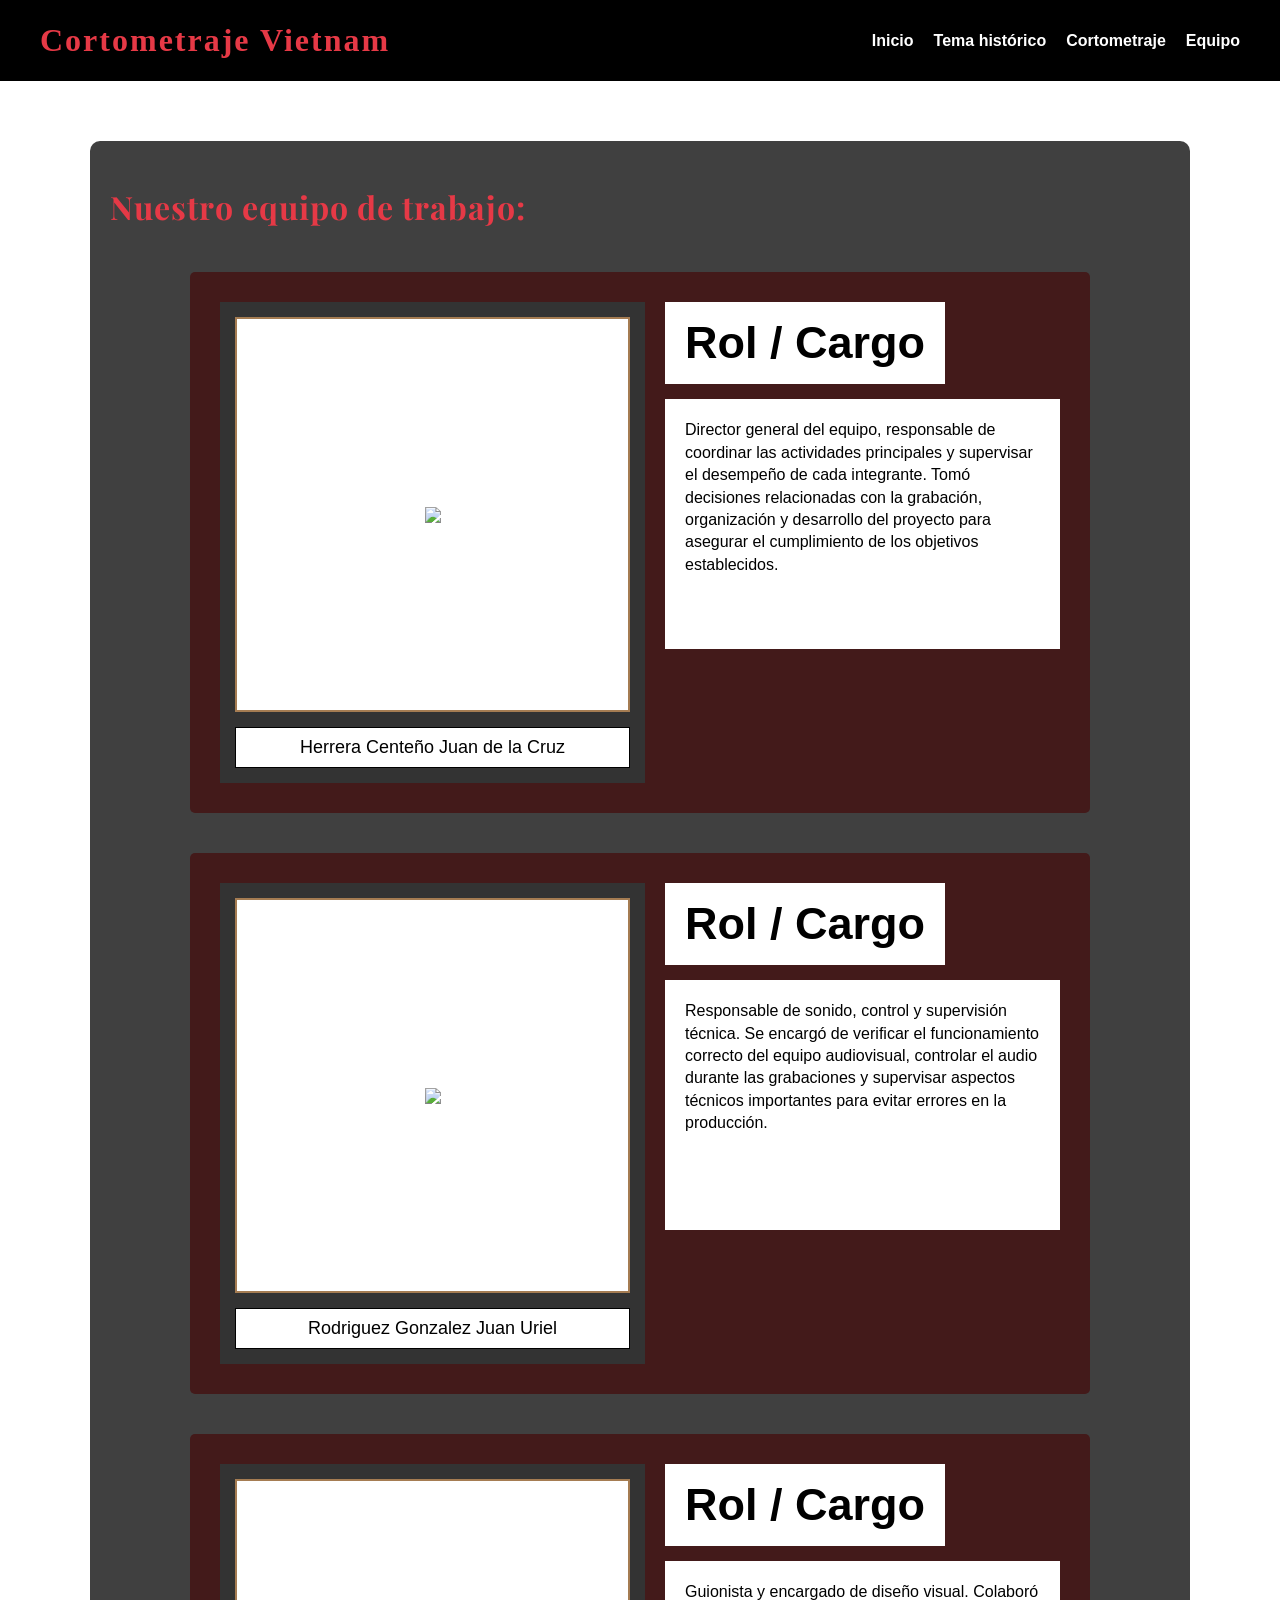
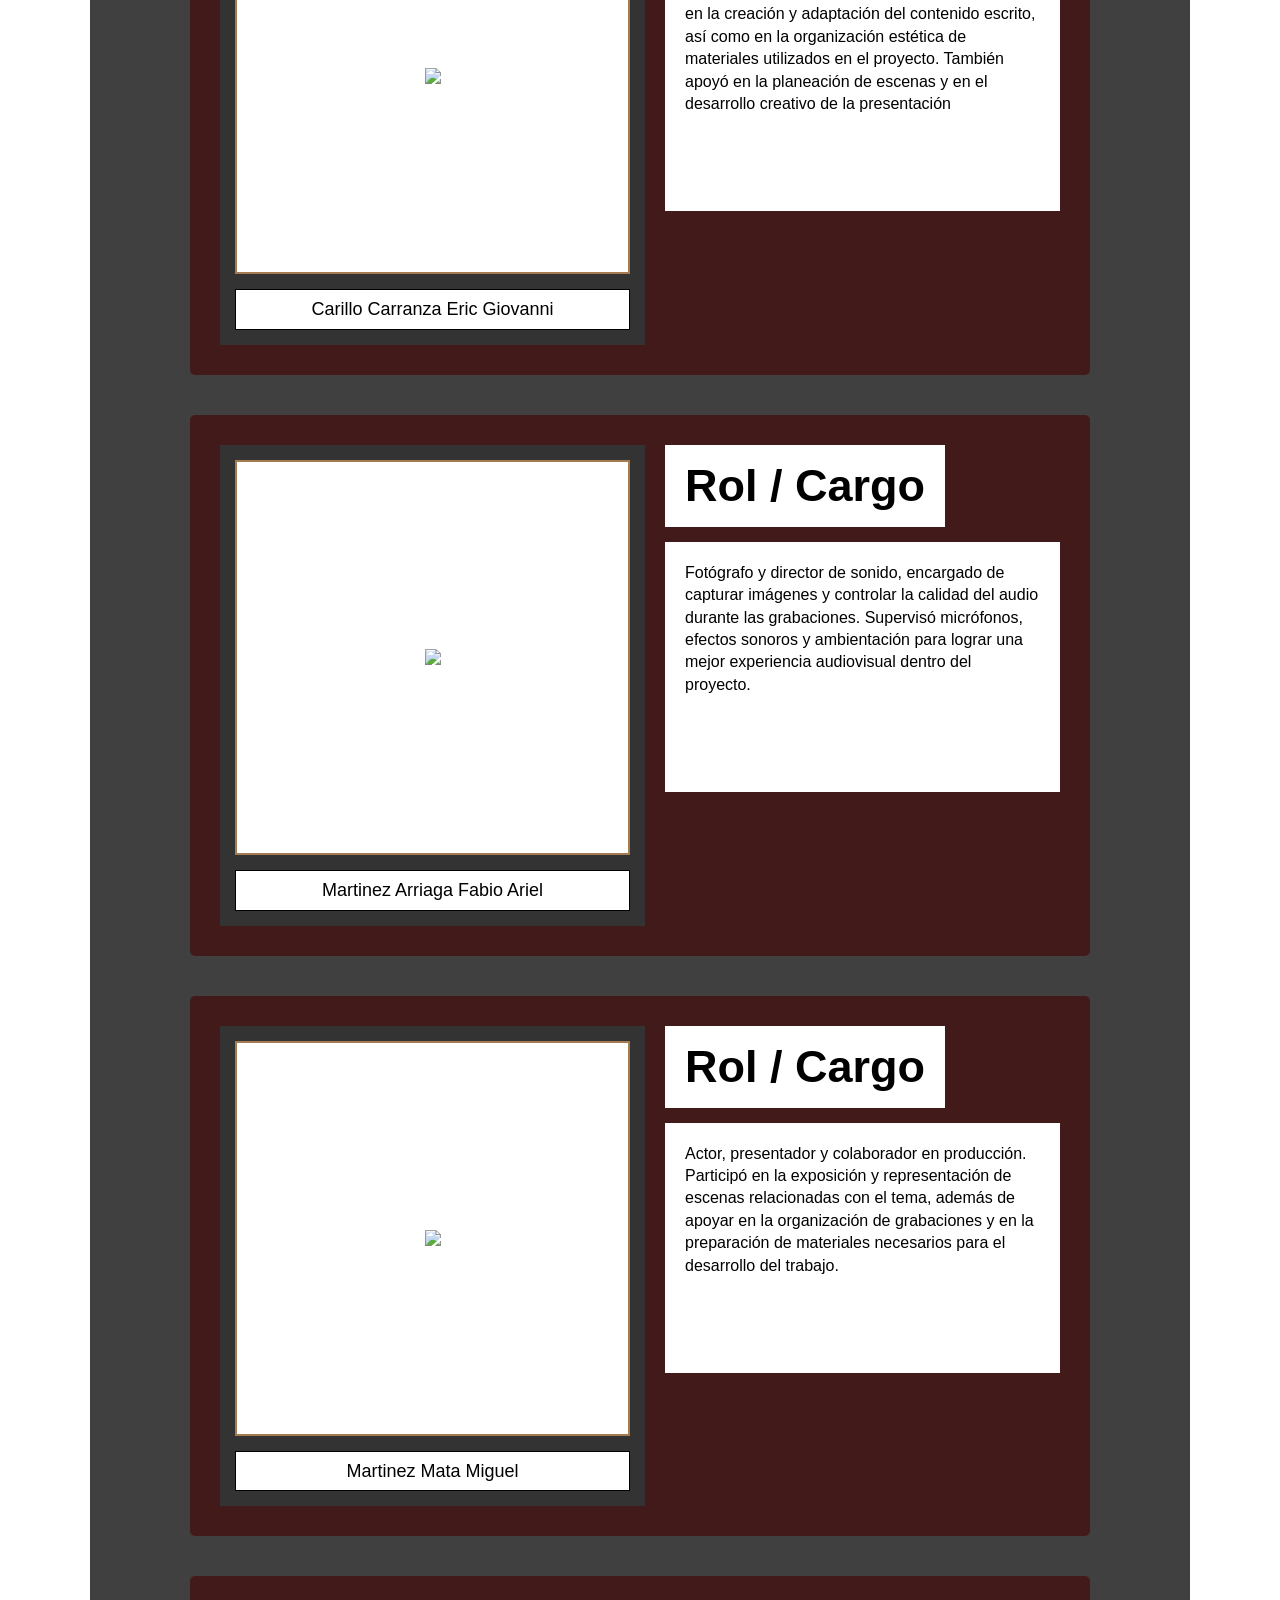
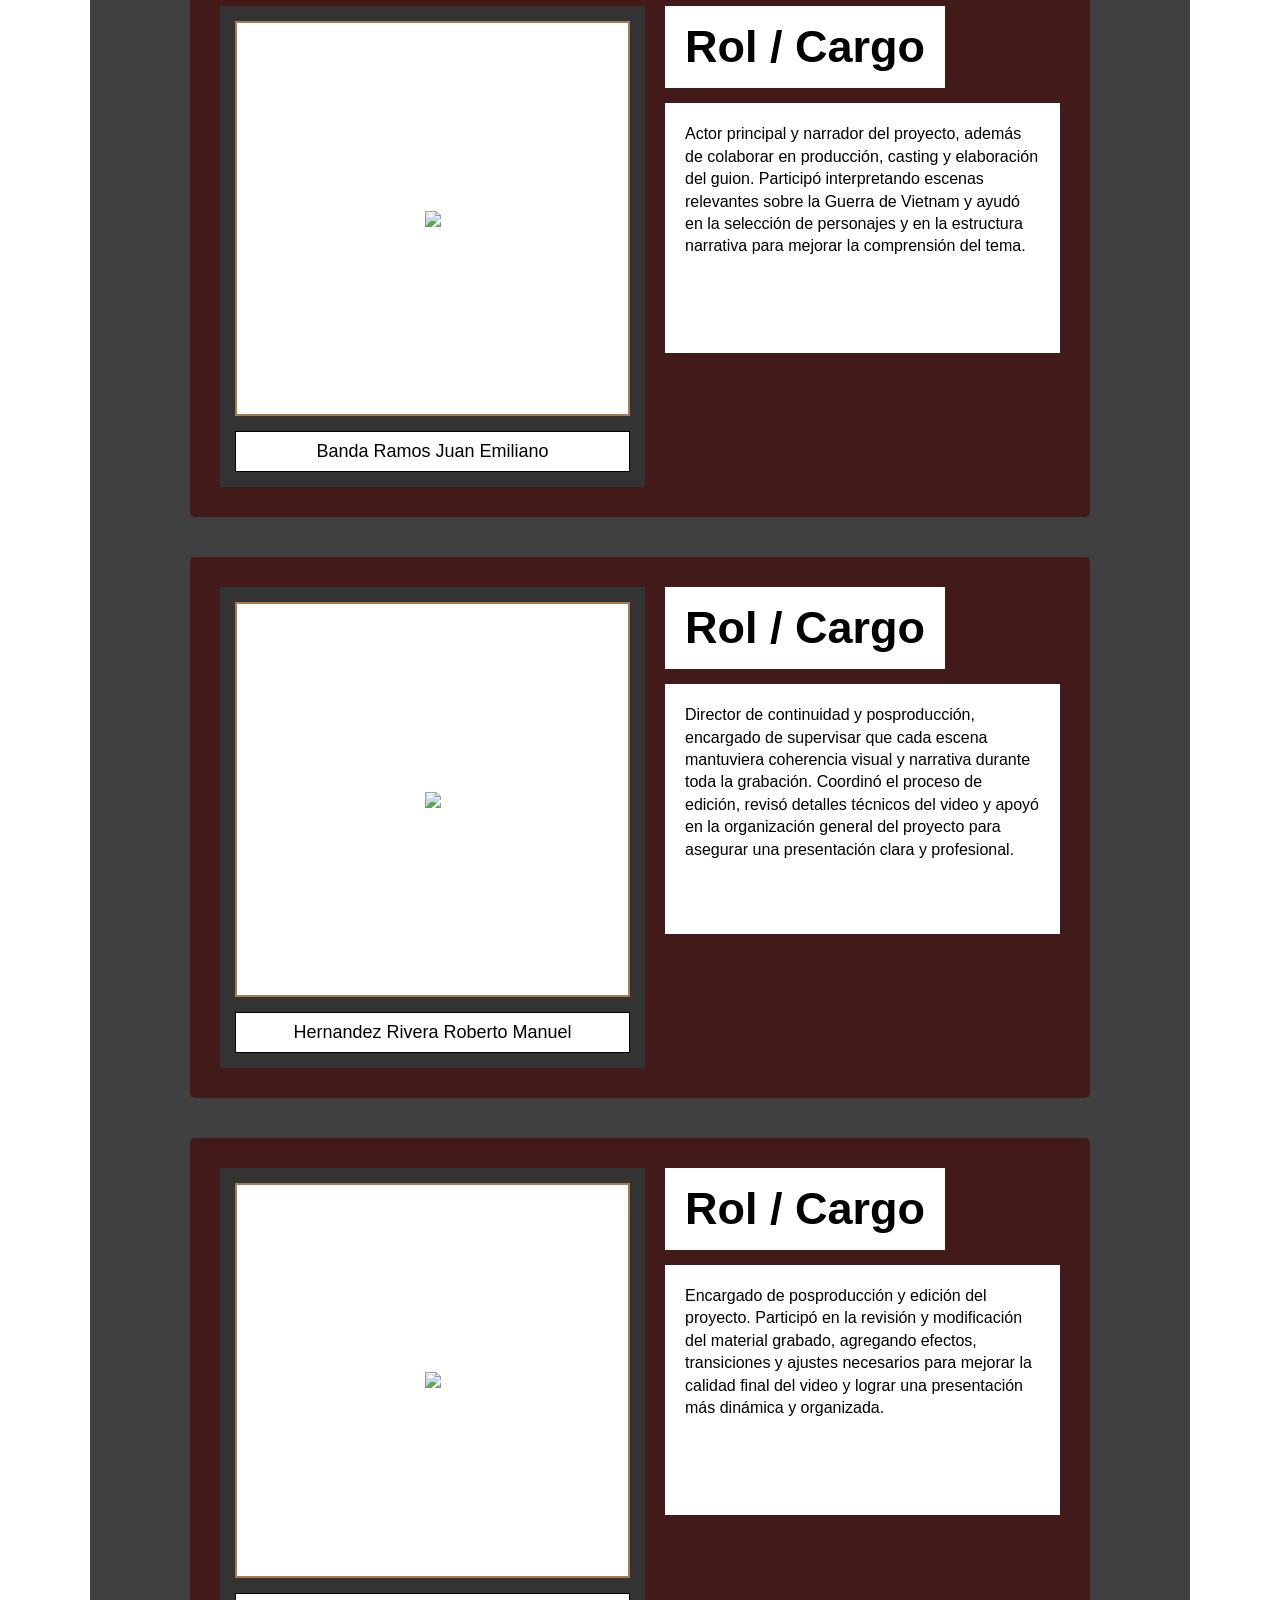
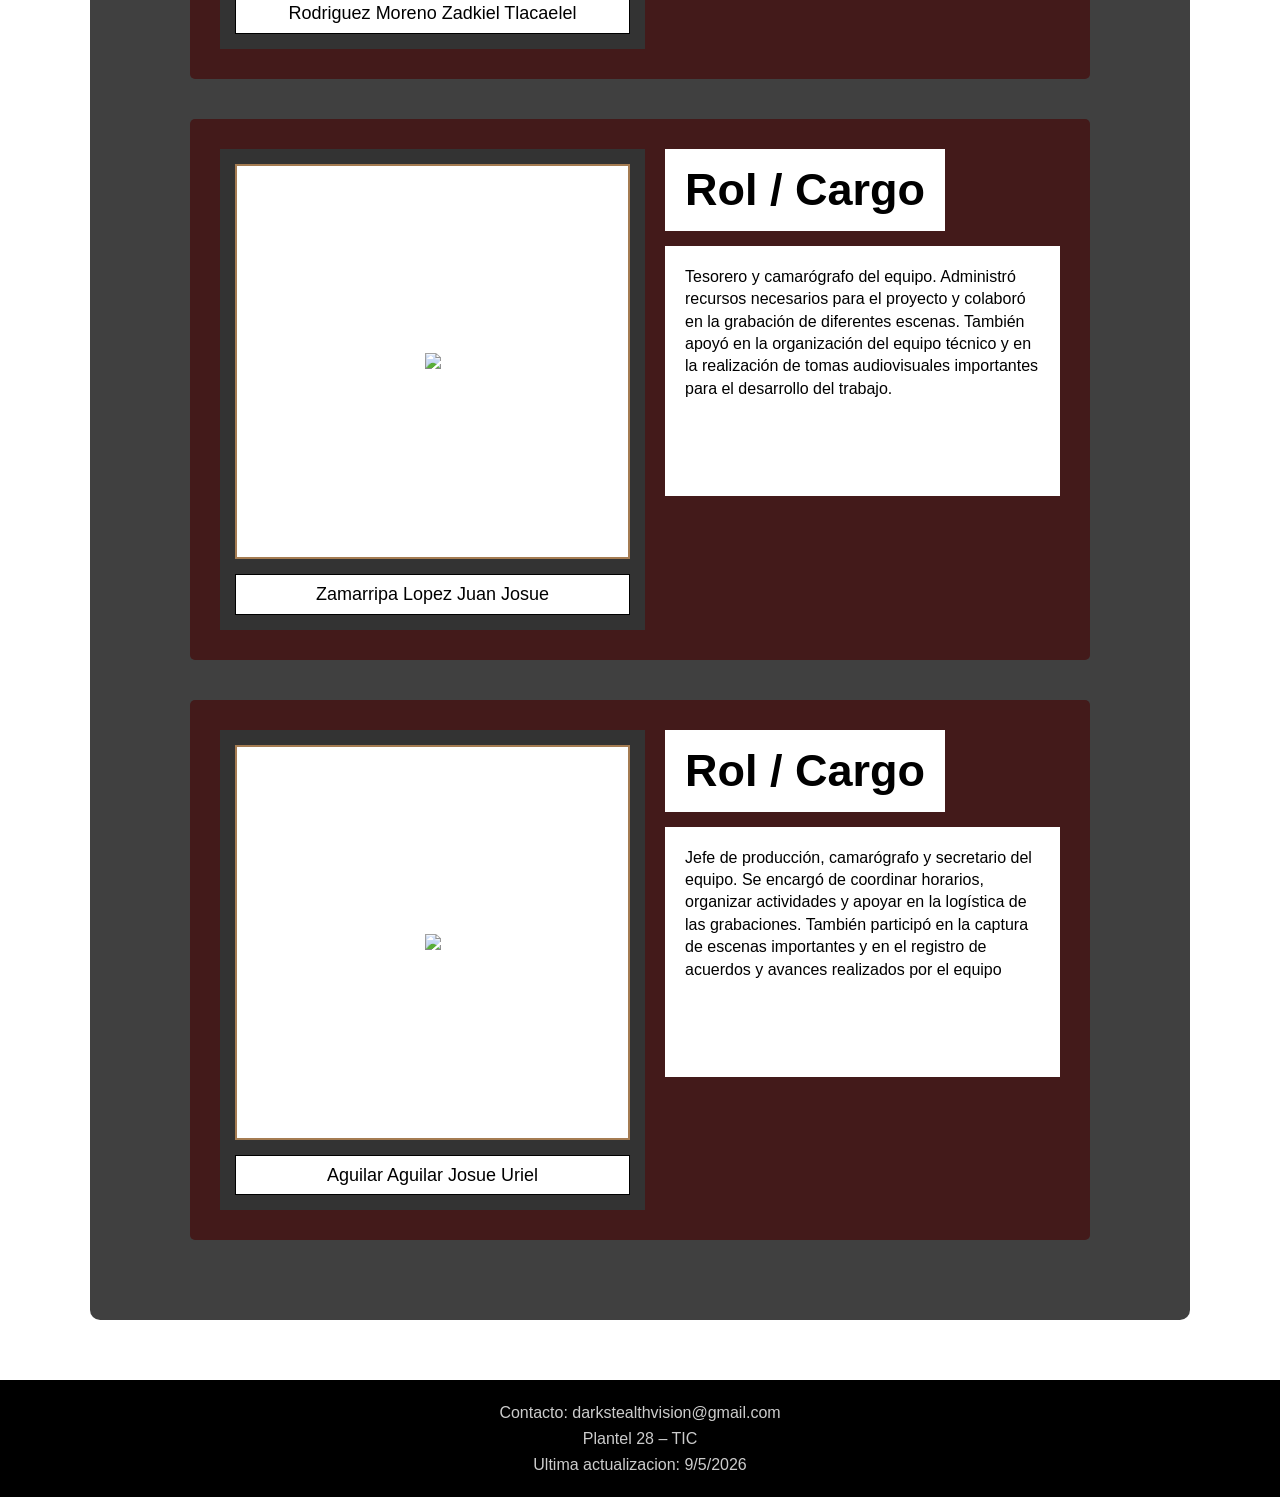
==== equipo.html @ 2c538297 "Add files via upload" ====
<!DOCTYPE html>
<html lang="es">
<head>
<meta charset="UTF-8">
<title>Equipo</title>
<link rel="stylesheet" href="style.css">
<link href="https://fonts.googleapis.com/css2?family=Playfair+Display:wght@600;700&display=swap" rel="stylesheet">


<link rel="stylesheet" type="text/css" href="style.css">

</style>
</head>

<body class="equipo">

<header>
<nav>
<h1>Cortometraje Vietnam</h1>
<ul>
<li><a href="index.html">Inicio</a></li>
<li><a href="historia.html">Tema histórico</a></li>
<li><a href="corto.html">Cortometraje</a></li>
<li><a href="equipo.html">Equipo</a></li>
</ul>
</nav>
</header>

<section>
<h2>Nuestro equipo de trabajo:</h2>



<div class="seccion-direccion">
    <div class="columna-foto"><div class="foto-marco"><img src= https://i.ibb.co/Psz0vykR/20260508-101031.jpg></div><div class="nombre-director">Herrera Centeño Juan de la Cruz</div></div>
    <div class="columna-info"><div class="titulo-direccion">Rol / Cargo</div><div class="cuadro-descripcion">Director general del equipo, responsable de coordinar las actividades principales y supervisar el desempeño de cada integrante. Tomó decisiones relacionadas con la grabación, organización y desarrollo del proyecto para asegurar el cumplimiento de los objetivos establecidos.</div></div>
</div>



<div class="seccion-direccion">
    <div class="columna-foto"><div class="foto-marco"><img src=https://i.ibb.co/5g0kvhk1/IMG-20260508-WA0045.jpg></div><div class="nombre-director">Rodriguez Gonzalez Juan Uriel</div></div>
    <div class="columna-info"><div class="titulo-direccion">Rol / Cargo</div><div class="cuadro-descripcion">Responsable de sonido, control y supervisión técnica. Se encargó de verificar el funcionamiento correcto del equipo audiovisual, controlar el audio durante las grabaciones y supervisar aspectos técnicos importantes para evitar errores en la producción.</div></div>
</div>

<div class="seccion-direccion">
    <div class="columna-foto"><div class="foto-marco"><img src=https://i.ibb.co/hRQYpVxB/19bef9f9-d908-4b6c-aa85-a8343849519c.jpg></div><div class="nombre-director">Carillo Carranza Eric Giovanni</div></div>
    <div class="columna-info"><div class="titulo-direccion">Rol / Cargo</div><div class="cuadro-descripcion">Guionista y encargado de diseño visual. Colaboró en la creación y adaptación del contenido escrito, así como en la organización estética de materiales utilizados en el proyecto. También apoyó en la planeación de escenas y en el desarrollo creativo de la presentación</div></div>
</div>


<div class="seccion-direccion">
    <div class="columna-foto"><div class="foto-marco"><img src= https://i.ibb.co/3YQfjVs7/IMG-20260508-WA0045.jpg></div><div class="nombre-director">Martinez Arriaga Fabio Ariel</div></div>
    <div class="columna-info"><div class="titulo-direccion">Rol / Cargo</div><div class="cuadro-descripcion">Fotógrafo y director de sonido, encargado de capturar imágenes y controlar la calidad del audio durante las grabaciones. Supervisó micrófonos, efectos sonoros y ambientación para lograr una mejor experiencia audiovisual dentro del proyecto.
</div></div>
</div>


<div class="seccion-direccion">
    <div class="columna-foto"><div class="foto-marco"><img src=https://i.ibb.co/V6YRDmk/IMG-20260508-WA0134.jpg></div><div class="nombre-director">Martinez Mata Miguel</div></div>
    <div class="columna-info"><div class="titulo-direccion">Rol / Cargo</div><div class="cuadro-descripcion">Actor, presentador y colaborador en producción. Participó en la exposición y representación de escenas relacionadas con el tema, además de apoyar en la organización de grabaciones y en la preparación de materiales necesarios para el desarrollo del trabajo.</div></div>
</div>


<div class="seccion-direccion">
    <div class="columna-foto"><div class="foto-marco"><img src= https://i.ibb.co/DPxL983d/461244d3-7e84-4c80-9e5d-a3ed80235d06.jpg></div><div class="nombre-director">Banda Ramos Juan Emiliano</div></div>
    <div class="columna-info"><div class="titulo-direccion">Rol / Cargo</div><div class="cuadro-descripcion">Actor principal y narrador del proyecto, además de colaborar en producción, casting y elaboración del guion. Participó interpretando escenas relevantes sobre la Guerra de Vietnam y ayudó en la selección de personajes y en la estructura narrativa para mejorar la comprensión del tema.</div></div>
</div>


<div class="seccion-direccion">
    <div class="columna-foto"><div class="foto-marco"><img src=https://i.ibb.co/cK4zwsZP/Whats-App-Image-2026-05-09-at-4-48-42-PM.jpg></div><div class="nombre-director">Hernandez Rivera Roberto Manuel</div></div>
    <div class="columna-info"><div class="titulo-direccion">Rol / Cargo</div><div class="cuadro-descripcion">Director de continuidad y posproducción, encargado de supervisar que cada escena mantuviera coherencia visual y narrativa durante toda la grabación. Coordinó el proceso de edición, revisó detalles técnicos del video y apoyó en la organización general del proyecto para asegurar una presentación clara y profesional.</div></div>
</div>


<div class="seccion-direccion">
    <div class="columna-foto"><div class="foto-marco"><img src=https://i.ibb.co/xqk2Ftbn/Whats-App-Image-2026-05-08-at-7-14-46-PM-1.jpg></div><div class="nombre-director">Rodriguez Moreno Zadkiel Tlacaelel</div></div>
    <div class="columna-info"><div class="titulo-direccion">Rol / Cargo</div><div class="cuadro-descripcion"> Encargado de posproducción y edición del proyecto. Participó en la revisión y modificación del material grabado, agregando efectos, transiciones y ajustes necesarios para mejorar la calidad final del video y lograr una presentación más dinámica y organizada.</div></div>
</div>


<div class="seccion-direccion">
    <div class="columna-foto"><div class="foto-marco"><img src=https://i.ibb.co/czYch3f/IMG-20260508-WA0053-1.jpg></div><div class="nombre-director">Zamarripa Lopez Juan Josue</div></div>
    <div class="columna-info"><div class="titulo-direccion">Rol / Cargo</div><div class="cuadro-descripcion">Tesorero y camarógrafo del equipo. Administró recursos necesarios para el proyecto y colaboró en la grabación de diferentes escenas. También apoyó en la organización del equipo técnico y en la realización de tomas audiovisuales importantes para el desarrollo del trabajo.</div></div>
</div>


<div class="seccion-direccion">
    <div class="columna-foto"><div class="foto-marco"><img src=https://i.ibb.co/JWVq7z1M/Whats-App-Image-2026-05-08-at-19-15-16-1.jpg></div><div class="nombre-director">Aguilar Aguilar Josue Uriel</div></div>
    <div class="columna-info"><div class="titulo-direccion">Rol / Cargo</div><div class="cuadro-descripcion">Jefe de producción, camarógrafo y secretario del equipo. Se encargó de coordinar horarios, organizar actividades y apoyar en la logística de las grabaciones. También participó en la captura de escenas importantes y en el registro de acuerdos y avances realizados por el equipo</div></div>
</div>

</section>

<footer>
Contacto: darkstealthvision@gmail.com<br>
Plantel 28 – TIC<br>
Ultima actualizacion: 9/5/2026<br>
</footer>

</body>
</html>
---- style.css ----
*{
margin:0;
padding:0;
box-sizing:border-box;
font-family: Arial, Helvetica, sans-serif;
}

body{
color:white;
line-height:1.6;
background-size:cover;
background-attachment:fixed;
}


header{
background:#000;
padding:15px;
position:sticky;
top:0;
z-index:1000;
}

nav{
display:flex;
justify-content:space-between;
align-items:center;
max-width:1200px;
margin:auto;
}

nav h1{
color:#e63946;
font-family: 'Cinzel', serif;
font-size:32px;
letter-spacing:2px;
}

nav ul{
list-style:none;
display:flex;
gap:20px;
}

nav a{
color:white;
text-decoration:none;
font-weight:bold;
}

nav a:hover{
color:#e63946;
}


.hero{
height:100vh;
background:url("") center/cover;
display:flex;
justify-content:center;
align-items:center;
text-align:center;
padding:20px;
}

.hero h2{
font-size:50px;
background:rgba(0,0,0,0.6);
padding:20px;
border-radius:10px;
}


section{
max-width:1100px;
margin:60px auto;
padding:40px 20px;
background: rgba(0,0,0,0.75);
border-radius:10px;
}

h2{
color:#e63946;
margin-bottom:20px;
font-size:32px;
font-weight:700;
}
/* TITULOS Y SUBTITULOS */
h1, h2, h3, h4, h5, h6{
font-family:'Playfair Display', serif;
letter-spacing:1px;
}

.team{
display:grid;
grid-template-columns:repeat(auto-fit,minmax(250px,1fr));
gap:20px;
}

.card{
background:#1e1e1e;
padding:20px;
border-radius:10px;
text-align:center;
}

.card img{
width:100%;
border-radius:10px;
}


.video{
text-align:center;
margin-top:30px;
}


footer{
background:#000;
text-align:center;
padding:20px;
margin-top:40px;
color:#ccc;
}



body.inicio{
background:url("https://i.imgur.com/MxQFscY.jpeg") no-repeat center center fixed;
background-size:cover;
}

body.historia{
background:url("https://i.imgur.com/3ULtCcx.png") no-repeat center center fixed;
background-size:cover;
}

body.corto{
background:url("https://i.imgur.com/J4i99xZ.jpg") no-repeat center center fixed;
background-size:cover;
}

body.equipo{
background:url("https://i.imgur.com/8NYL1c4.png") no-repeat center center fixed;
background-size:cover;
}

    .seccion-direccion {
        max-width: 900px;
        margin: 40px auto;
        padding: 30px;
        background-color: #431a1a; 
        border-radius: 5px;
        display: flex;
        gap: 20px;
        align-items: flex-start;
    }

    .columna-foto {
        flex: 1;
        background-color: #333; 
        padding: 15px;
        text-align: center;
    }

    .foto-marco {
        width: 100%;
        aspect-ratio: 1 / 1;
        background-color: white;
        display: flex;
        align-items: center;
        justify-content: center;
        margin-bottom: 15px;
        color: #666;
        border: 2px solid #a57c52; 
    }

    .nombre-director {
        background-color: white;
        color: black;
        padding: 5px 10px;
        font-family: Arial, sans-serif;
        font-size: 18px;
        display: inline-block;
        width: 100%;
        border: 1px solid black;
    }

    .columna-info {
        flex: 1;
        display: flex;
        flex-direction: column;
        gap: 15px;
    }

    .titulo-direccion {
        background-color: white;
        color: black;
        font-size: 45px;
        font-weight: bold;
        padding: 5px 20px;
        margin: 0;
        width: fit-content;
        font-family: Arial, sans-serif;
    }

    .cuadro-descripcion {
        background-color: white;
        color: black;
        padding: 20px;
        min-height: 250px;
        font-family: Arial, sans-serif;
        line-height: 1.4;
    }
---- style.css ----
*{
margin:0;
padding:0;
box-sizing:border-box;
font-family: Arial, Helvetica, sans-serif;
}

body{
color:white;
line-height:1.6;
background-size:cover;
background-attachment:fixed;
}


header{
background:#000;
padding:15px;
position:sticky;
top:0;
z-index:1000;
}

nav{
display:flex;
justify-content:space-between;
align-items:center;
max-width:1200px;
margin:auto;
}

nav h1{
color:#e63946;
font-family: 'Cinzel', serif;
font-size:32px;
letter-spacing:2px;
}

nav ul{
list-style:none;
display:flex;
gap:20px;
}

nav a{
color:white;
text-decoration:none;
font-weight:bold;
}

nav a:hover{
color:#e63946;
}


.hero{
height:100vh;
background:url("") center/cover;
display:flex;
justify-content:center;
align-items:center;
text-align:center;
padding:20px;
}

.hero h2{
font-size:50px;
background:rgba(0,0,0,0.6);
padding:20px;
border-radius:10px;
}


section{
max-width:1100px;
margin:60px auto;
padding:40px 20px;
background: rgba(0,0,0,0.75);
border-radius:10px;
}

h2{
color:#e63946;
margin-bottom:20px;
font-size:32px;
font-weight:700;
}
/* TITULOS Y SUBTITULOS */
h1, h2, h3, h4, h5, h6{
font-family:'Playfair Display', serif;
letter-spacing:1px;
}

.team{
display:grid;
grid-template-columns:repeat(auto-fit,minmax(250px,1fr));
gap:20px;
}

.card{
background:#1e1e1e;
padding:20px;
border-radius:10px;
text-align:center;
}

.card img{
width:100%;
border-radius:10px;
}


.video{
text-align:center;
margin-top:30px;
}


footer{
background:#000;
text-align:center;
padding:20px;
margin-top:40px;
color:#ccc;
}



body.inicio{
background:url("https://i.imgur.com/MxQFscY.jpeg") no-repeat center center fixed;
background-size:cover;
}

body.historia{
background:url("https://i.imgur.com/3ULtCcx.png") no-repeat center center fixed;
background-size:cover;
}

body.corto{
background:url("https://i.imgur.com/J4i99xZ.jpg") no-repeat center center fixed;
background-size:cover;
}

body.equipo{
background:url("https://i.imgur.com/8NYL1c4.png") no-repeat center center fixed;
background-size:cover;
}

    .seccion-direccion {
        max-width: 900px;
        margin: 40px auto;
        padding: 30px;
        background-color: #431a1a; 
        border-radius: 5px;
        display: flex;
        gap: 20px;
        align-items: flex-start;
    }

    .columna-foto {
        flex: 1;
        background-color: #333; 
        padding: 15px;
        text-align: center;
    }

    .foto-marco {
        width: 100%;
        aspect-ratio: 1 / 1;
        background-color: white;
        display: flex;
        align-items: center;
        justify-content: center;
        margin-bottom: 15px;
        color: #666;
        border: 2px solid #a57c52; 
    }

    .nombre-director {
        background-color: white;
        color: black;
        padding: 5px 10px;
        font-family: Arial, sans-serif;
        font-size: 18px;
        display: inline-block;
        width: 100%;
        border: 1px solid black;
    }

    .columna-info {
        flex: 1;
        display: flex;
        flex-direction: column;
        gap: 15px;
    }

    .titulo-direccion {
        background-color: white;
        color: black;
        font-size: 45px;
        font-weight: bold;
        padding: 5px 20px;
        margin: 0;
        width: fit-content;
        font-family: Arial, sans-serif;
    }

    .cuadro-descripcion {
        background-color: white;
        color: black;
        padding: 20px;
        min-height: 250px;
        font-family: Arial, sans-serif;
        line-height: 1.4;
    }
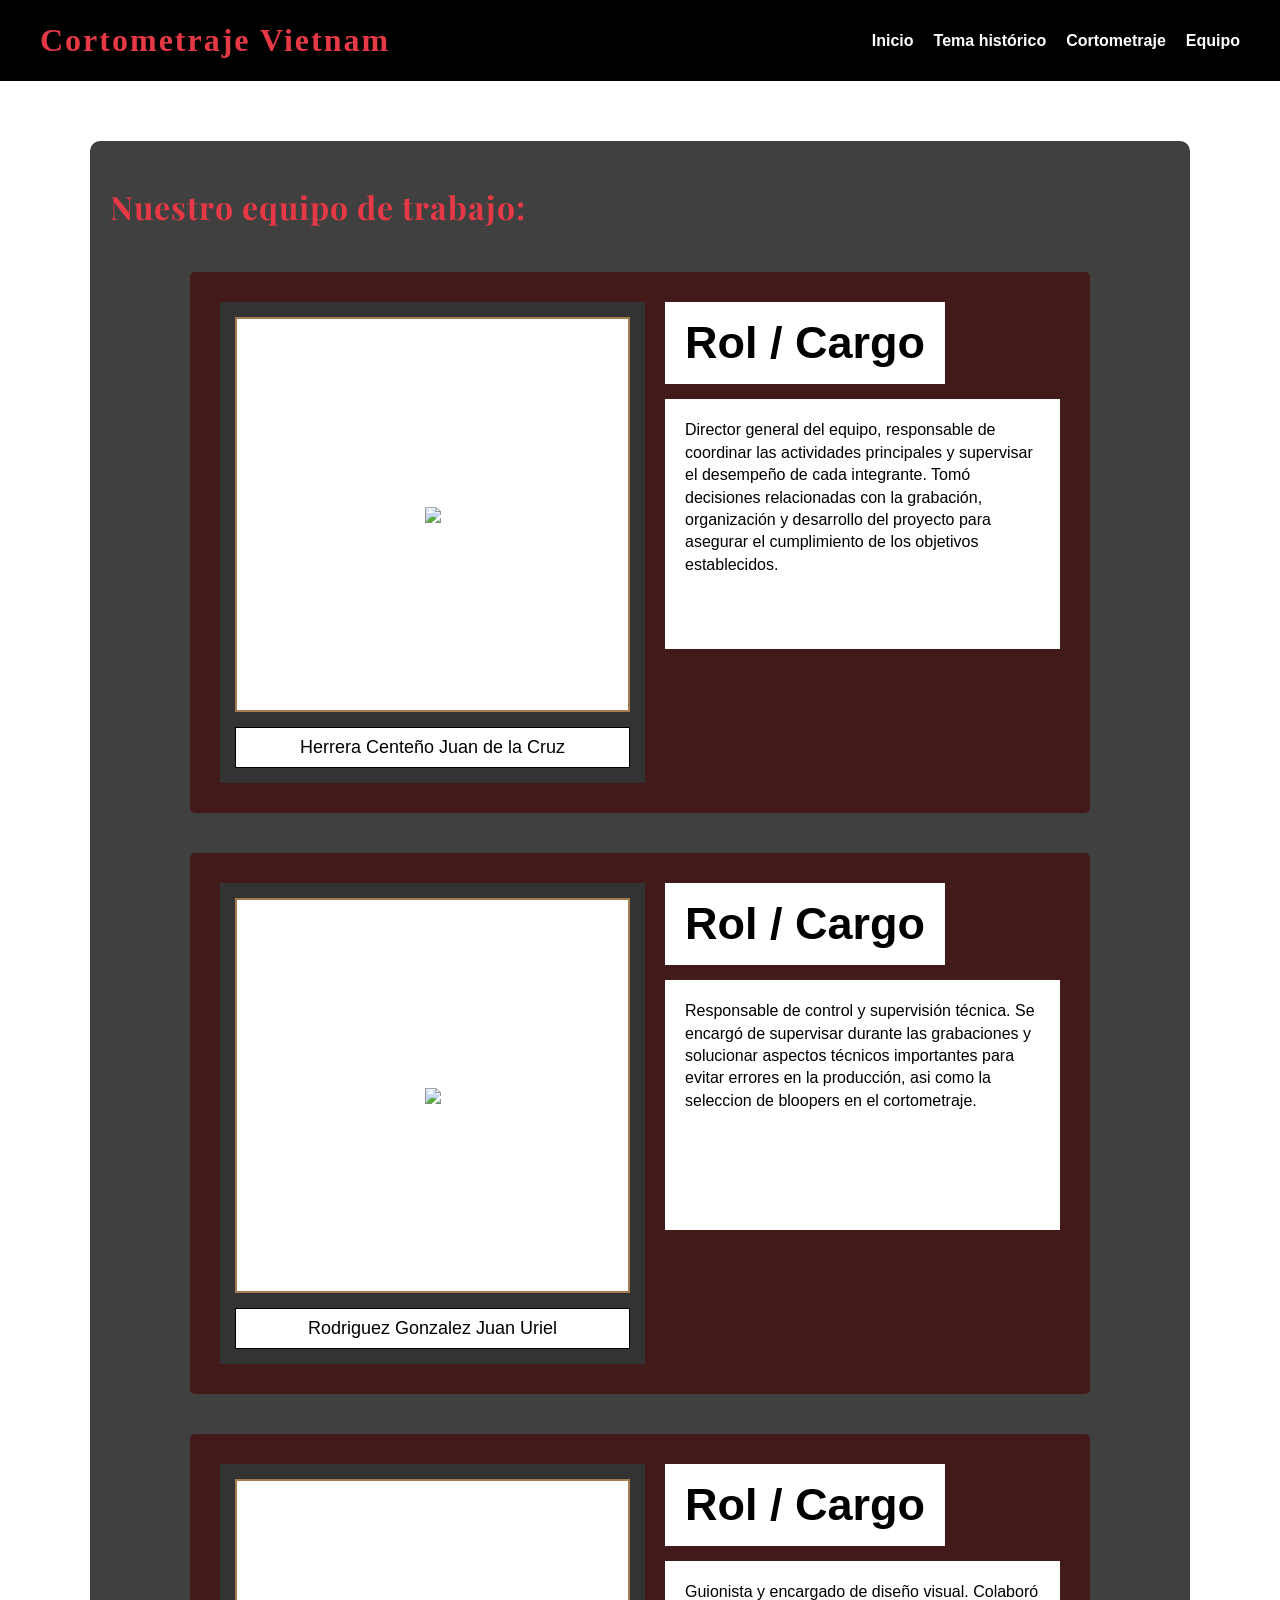
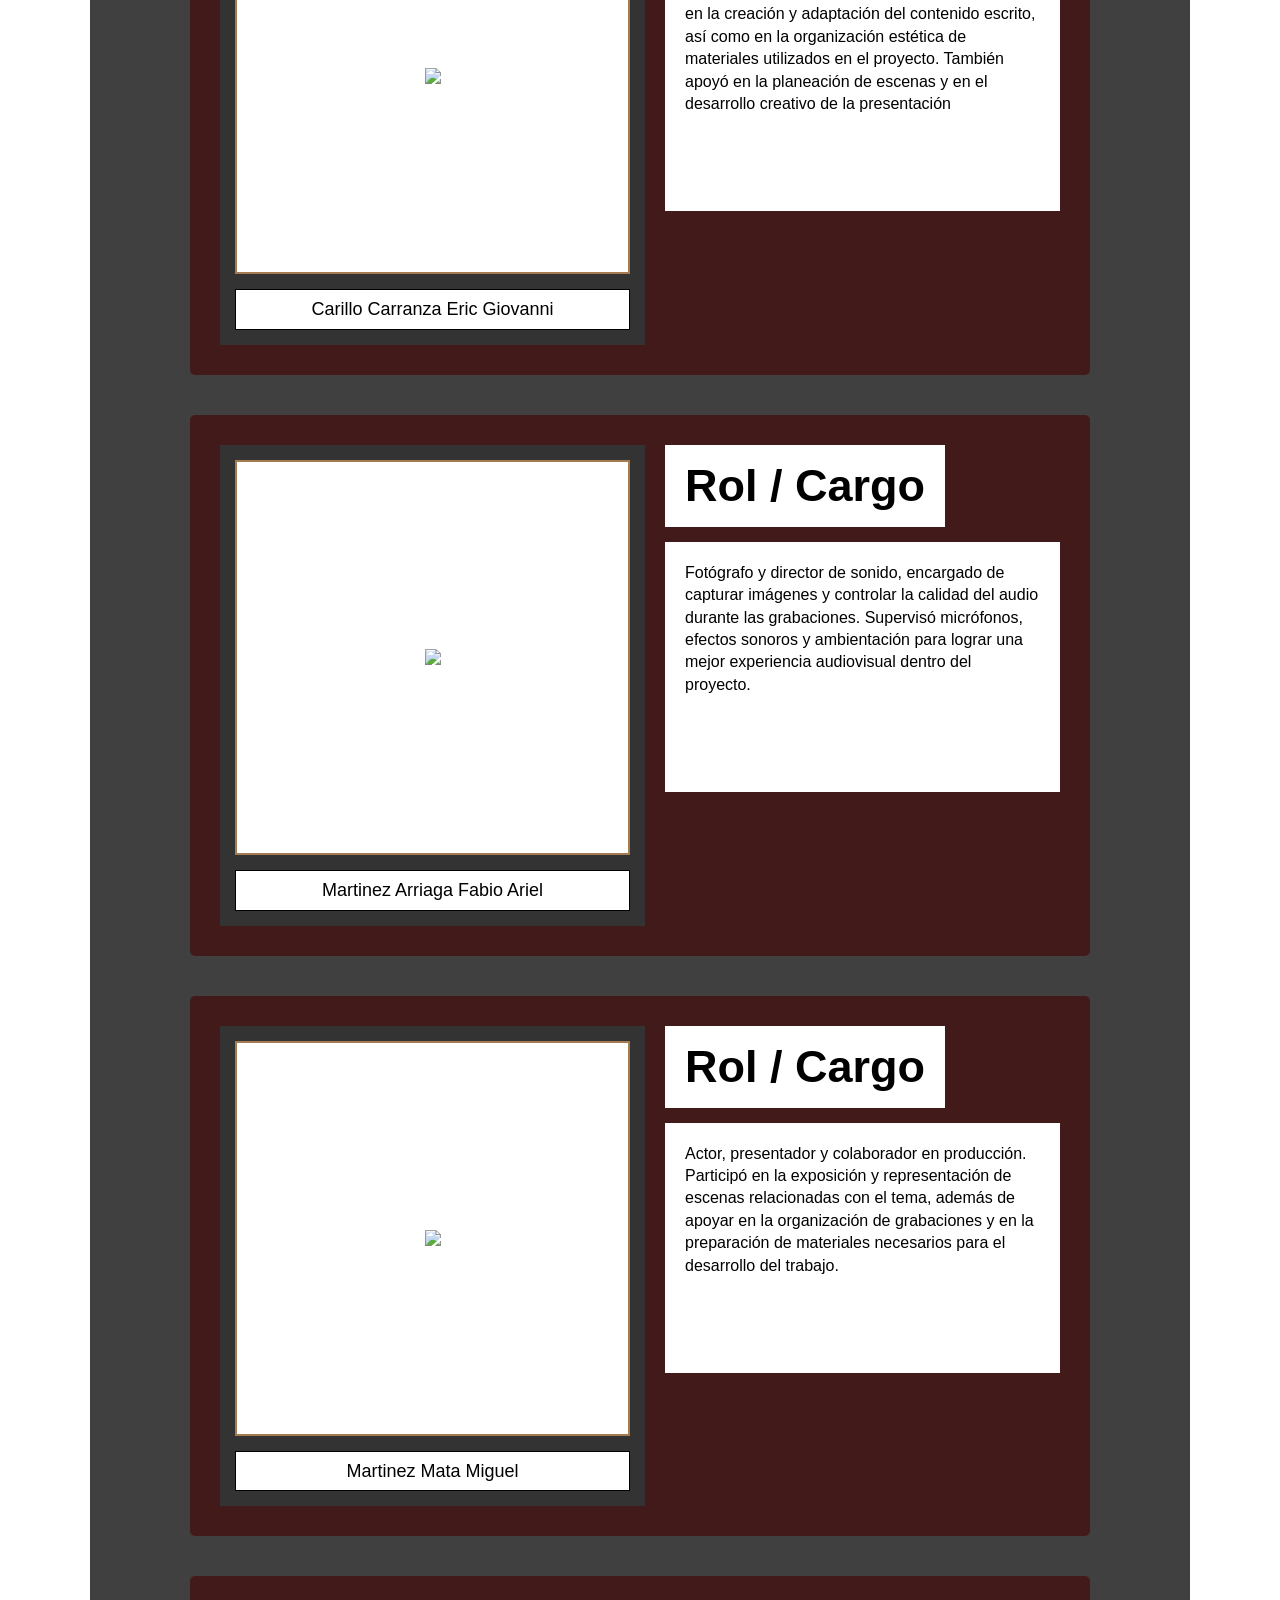
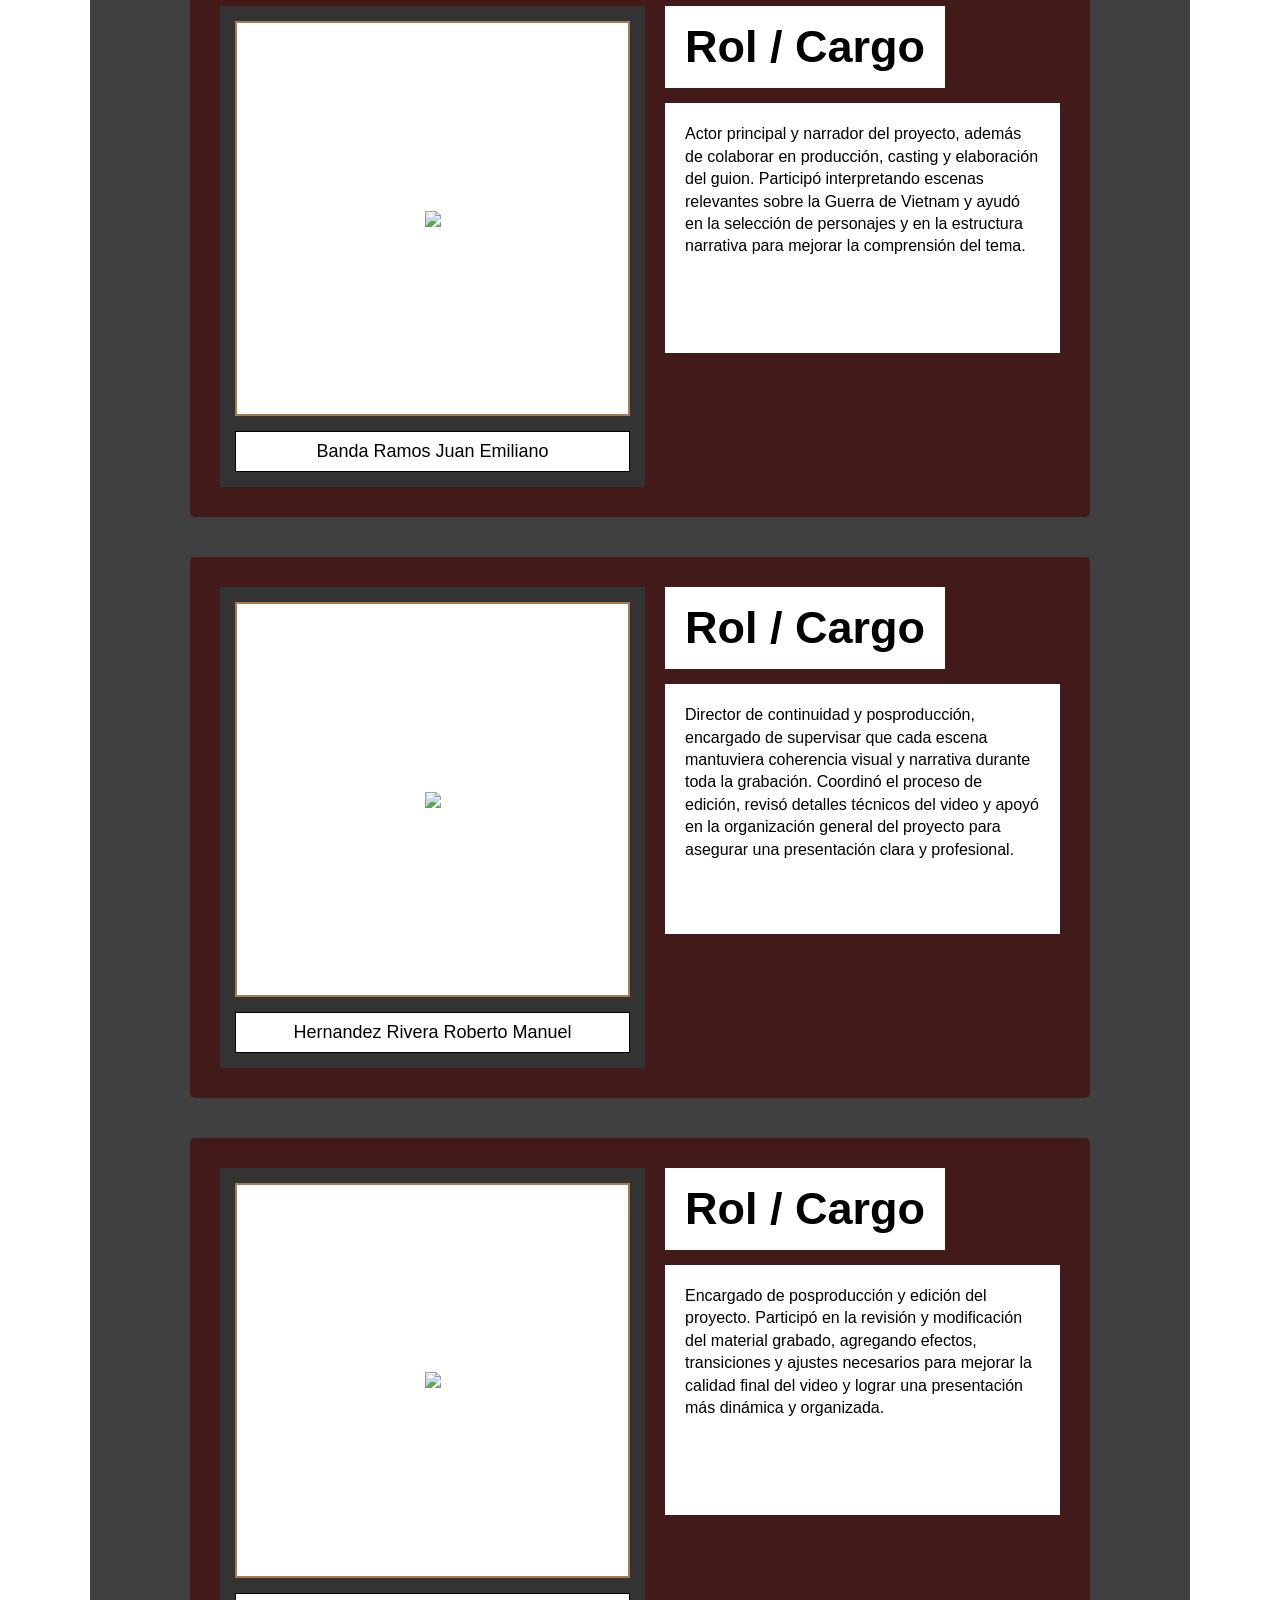
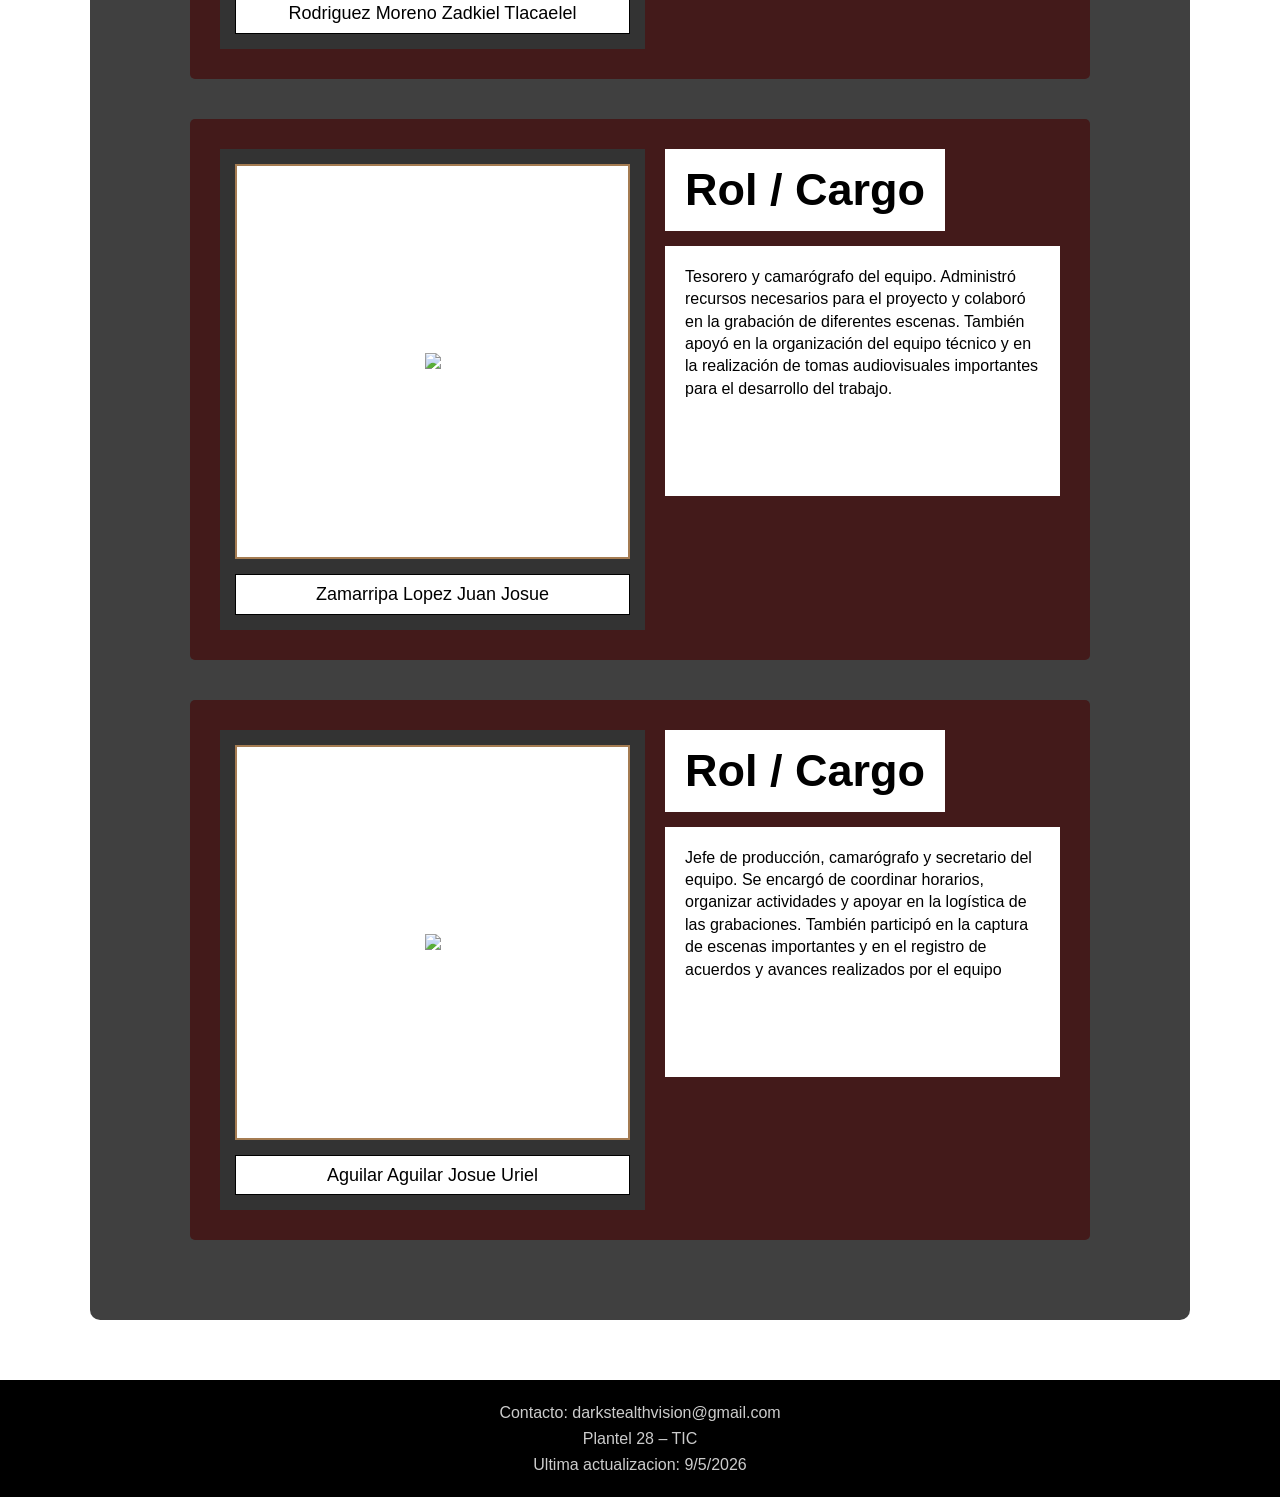
==== commit 65b80780: "Add files via upload" ====
--- a/equipo.html
+++ b/equipo.html
@@ -39,8 +39,9 @@
 
 
 <div class="seccion-direccion">
-    <div class="columna-foto"><div class="foto-marco"><img src=https://i.ibb.co/5g0kvhk1/IMG-20260508-WA0045.jpg></div><div class="nombre-director">Rodriguez Gonzalez Juan Uriel</div></div>
-    <div class="columna-info"><div class="titulo-direccion">Rol / Cargo</div><div class="cuadro-descripcion">Responsable de sonido, control y supervisión técnica. Se encargó de verificar el funcionamiento correcto del equipo audiovisual, controlar el audio durante las grabaciones y supervisar aspectos técnicos importantes para evitar errores en la producción.</div></div>
+    
+    <div class="columna-foto"><div class="foto-marco"><img src=https://i.ibb.co/JWVq7z1M/Whats-App-Image-2026-05-08-at-19-15-16-1.jpg></div><div class="nombre-director">Rodriguez Gonzalez Juan Uriel</div></div>
+    <div class="columna-info"><div class="titulo-direccion">Rol / Cargo</div><div class="cuadro-descripcion">Responsable de  control y supervisión técnica. Se encargó de  supervisar durante las grabaciones y solucionar aspectos técnicos importantes para evitar errores en la producción, asi como la seleccion de bloopers en el cortometraje.</div></div>
 </div>
 
 <div class="seccion-direccion">
@@ -87,7 +88,7 @@
 
 
 <div class="seccion-direccion">
-    <div class="columna-foto"><div class="foto-marco"><img src=https://i.ibb.co/JWVq7z1M/Whats-App-Image-2026-05-08-at-19-15-16-1.jpg></div><div class="nombre-director">Aguilar Aguilar Josue Uriel</div></div>
+    <div class="columna-foto"><div class="foto-marco"><img src=https://i.ibb.co/5g0kvhk1/IMG-20260508-WA0045.jpg></div><div class="nombre-director">Aguilar Aguilar Josue Uriel</div></div>
     <div class="columna-info"><div class="titulo-direccion">Rol / Cargo</div><div class="cuadro-descripcion">Jefe de producción, camarógrafo y secretario del equipo. Se encargó de coordinar horarios, organizar actividades y apoyar en la logística de las grabaciones. También participó en la captura de escenas importantes y en el registro de acuerdos y avances realizados por el equipo</div></div>
 </div>
 
